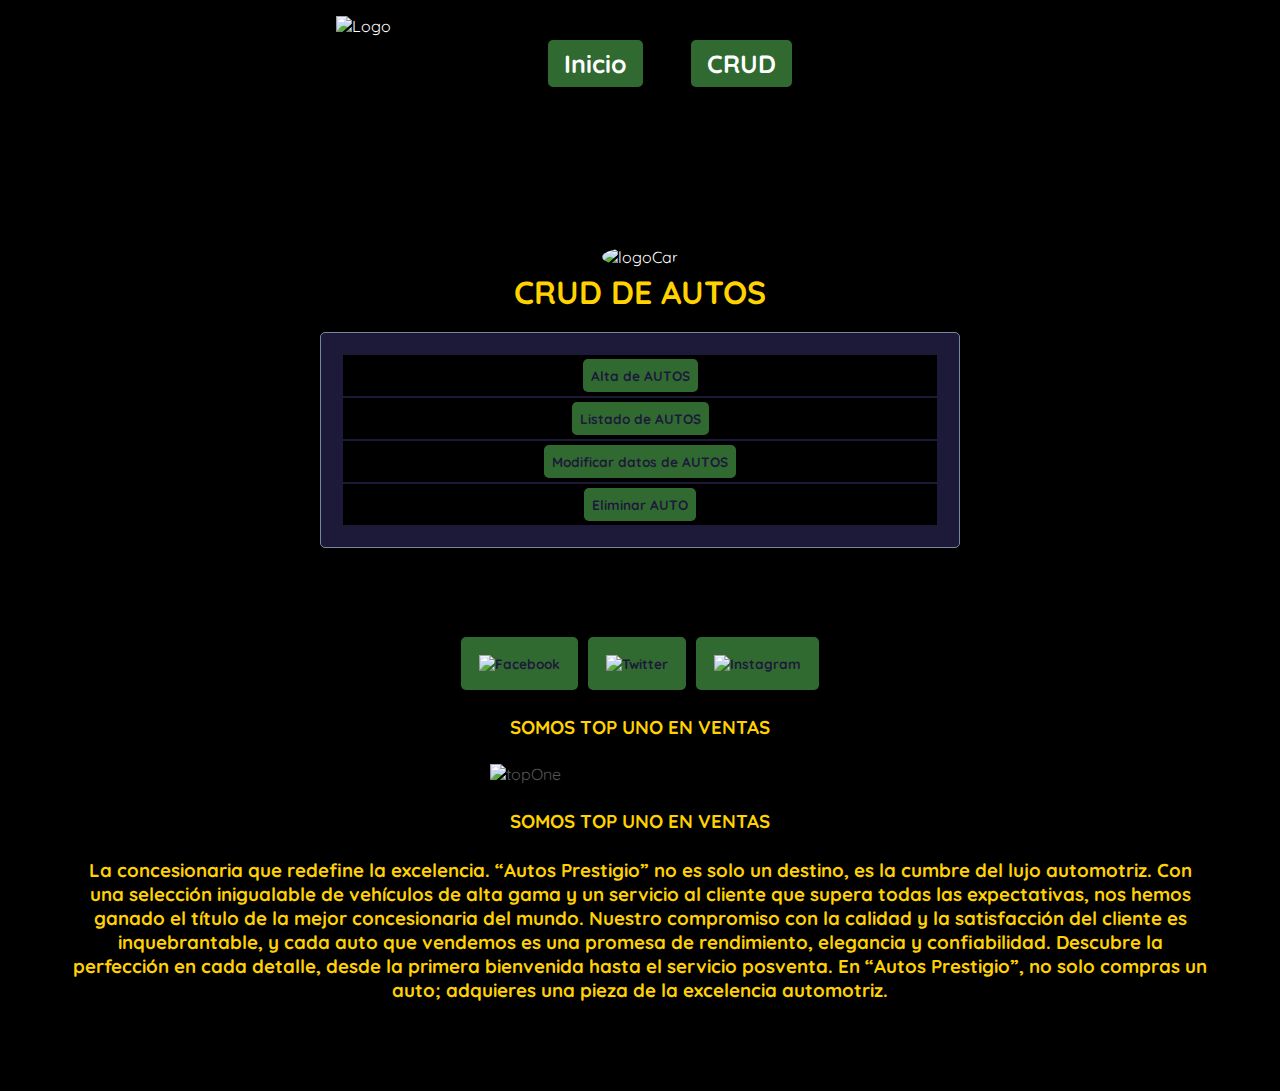
==== crudAutos-main/templates/crud.html @ 04f19c71 "Proyecto final codo a codo" ====
<!DOCTYPE html>
<html lang="es">
    
<head>
    <meta charset="UTF-8">
    <meta name="viewport" content="width=device-width, initial-scale=1.0">
    <title>Ejemplo de uso de la API 🚀</title>
    <link rel="stylesheet" href="../static/css/estilos.css">
    <link rel="stylesheet" href="../static/css/styles.css">
    
</head>


<body>
    <!-- <header>
        <nav class="navbar-index ">
            <img class="logo-nav" src="https://static.vecteezy.com/system/resources/previews/006/850/314/non_2x/auto-car-dealer-logo-design-with-concept-sports-vehicle-icon-silhouette-on-black-background-illustration-vector.jpg"
            alt="logo agencia de autos">
        </nav>

    </header> -->

    <header>
        <!-- BARRA DE NAVEGACIÓN -->
        <nav class="navbar">
            <div class="hamburger" onclick="toggleMenu()">
                <span class="bar"></span>
                <span class="bar"></span>
                <span class="bar"></span>
            </div>
            <ul class="nav-menu">
                <!-- colocar un logo -->
                <img src="assets/img/sedan.png" alt="Logo" class="logo">
                <li><a href="index.html">Inicio</a></li>
                <!-- <li><a href="templates/contacto.html">Contacto</a></li> -->
                <li><a href="templates/crud.html">CRUD</a></li>
            </ul>
        </nav>
    </header>


    <div>
        <div class="logo-centrado">
            <!-- <img src="../static/imagenes/logo_Codo.jpg" alt="logo"> -->
            <img class="logoCar" src="https://us.123rf.com/450wm/themoderncanvas/themoderncanvas2109/themoderncanvas210900008/175067545-logotipo-de-escudo-de-silueta-de-coche-deportivo-signo-de-concesionario-de-veh%C3%ADculos-de-motor-de.jpg"
            alt="logoCar">
        </div>
        <h1>CRUD DE AUTOS</h1><br>
        <table>
            <tr>
                <td class="contenedor-centrado"><a href="altas.html">Alta de AUTOS</a></td>
            </tr>
            <tr>
                <td class="contenedor-centrado "><a href="listado.html">Listado de AUTOS</a></td>
            </tr>
            <tr>
                <td class="contenedor-centrado "><a href="modificaciones.html">Modificar datos de AUTOS</a></td>
            </tr>
            <tr>
                <td class="contenedor-centrado "><a href="listadoEliminar.html">Eliminar AUTO</a></td>
            </tr>
        </table>
    <div>
        <footer>
            <!-- TALVEZ SE DEBERIA AGREGAR MAS INFO O MARKETING -->
            <section class="infoMarketing">
                <div class="redes">
                    <a href="https://www.facebook.com/concesionaria"><img src="https://cdn-icons-png.flaticon.com/256/124/124010.png" alt="Facebook"></a>
                    <a href="https://www.twitter.com/concesionaria"><img src="https://cdn-icons-png.flaticon.com/512/124/124021.png" alt="Twitter"></a>
                    <a href="https://www.instagram.com/concecionaria"><img src="https://cdn-icons-png.flaticon.com/512/174/174855.png" alt="Instagram"></a>
                </div>
                <h3 class="espaciado3">SOMOS TOP UNO EN VENTAS</h3>
                <img src="https://png.pngtree.com/png-clipart/20221008/original/pngtree-number-1-best-seller-award-badge-png-image_8666630.png"
                    alt="topOne">
                <h3 class="espaciado3">SOMOS TOP UNO EN VENTAS</h3>
                <h3>
                    La concesionaria que redefine la excelencia. “Autos Prestigio” no es solo un destino, es la cumbre del
                    lujo automotriz. Con una selección inigualable de vehículos de alta gama y un servicio al cliente que
                    supera todas las expectativas, nos hemos ganado el título de la mejor concesionaria del mundo. Nuestro
                    compromiso con la calidad y la satisfacción del cliente es inquebrantable, y cada auto que vendemos es
                    una promesa de rendimiento, elegancia y confiabilidad. Descubre la perfección en cada detalle, desde la
                    primera bienvenida hasta el servicio posventa. En “Autos Prestigio”, no solo compras un auto; adquieres
                    una pieza de la excelencia automotriz.
                </h3>
            </section>
        </footer>
</body>

</html>
---- crudAutos-main/static/css/estilos.css ----
/* ESTE CSS CONTIENE LOS ESTILOS DEL CRUD */
/* Estilos para todo el proyecto */
@import url('https://fonts.googleapis.com/css2?family=Quicksand:wght@300;400;500;600;700&display=swap');

* {
    font-family: 'Quicksand', sans-serif !important;
    margin: 0;
}

body {
    font-family: Mon !important;
    /* background-color: #1d1a39; */
    background-color: black !important;
    color: white;
}

.contenedor-centrado {
    display: flex;
    width: 100%;
    justify-content: center;
    background-color: black;
}

.logo-centrado {
    display: flex;
    justify-content: center;
    align-items: center;
    margin-bottom: 5px;
    margin-top: 120px;
}

.navbar-index {
    margin: 0;
    padding: 0;

    top: 0;
    width: 100vw;
    height: 100px;
    /* background-color: #390E8C; */
    background-color: black;
    display: flex;
    justify-content: flex-start;
    align-items: center;

    overflow: hidden;
    margin-bottom: 20px;
    position: fixed !important;
    box-shadow: 10px 10px 20px rgba(0, 0, 0, 0.5);
}

.logo-nav {
    height: 80%;
    overflow: hidden;
    margin-left: 1em;
}

p {
    font-family: 'Times New Roman', Times, serif;
    background-color: #f9f9f9;
    max-width: 400px;
    margin: 0 auto;
    padding: 20px;
}

h1,
h2,
h3,
h4,
h5,
h6 {
    text-align: center;
    color: #ffd200 !important;
}

form {
    max-width: 400px;
    margin: 0 auto;
    padding: 20px;
    background-color: #390e8c;
    border: 1px solid lightslategray;
    border-radius: 5px;
    box-shadow: 10px 10px 20px rgba(0, 0, 0, 0.5);
}

table {
    width: 50%;
    margin: 0 auto;
    padding: 20px;
    /* background-color: #390e8c; */
    background-color: #1d1a39;
    border: 1px solid lightslategray;
    border-radius: 5px;
    box-shadow: 10px 10px 20px rgba(0, 0, 0, 0.5);
}

label {
    display: block;
    margin-bottom: 5px;
}

input[type="text"],
input[type="number"],
textarea {
    width: 90%;
    padding: 10px;
    margin-bottom: 10px;
    border: 1px solid #cccccc;
    border-radius: 5px;
}

input[type="submit"] {
    padding: 10px;
    background-color: #007bff;
    color: #ffffff;
    border: none;
    border-radius: 5px;
    cursor: pointer;
}

input[type="submit"]:hover {
    background-color: #0056b3;
}

button {
    padding: 8px;
    margin: 4px;
    background-color: #007bff;
    color: #ffffff;
    border: none;
    border-radius: 5px;
    cursor: pointer;
}
.btnEliminar{
    background-color: red;
}

button:hover {
    background-color: #0056b3;
}

a {
    padding: 8px;
    margin: 4px;
    /* background-color: #fdab13; */
    background-color: rgb(49, 106, 49);
    color: #1d1a39;
    border: none;
    border-radius: 5px;
    cursor: pointer;
    text-decoration: none;
    font-size: 85%;
    font-weight: 800;
    font-family: 'Quicksand', sans-serif !important;
}

a:hover {
    background-color: #1d1a39;
    color: #fdab13
}

footer {
    background-color: #1d1a39;
    margin: 25px auto;
}

/* propiedades de las tarjetas que estan dentro del footer */
.integrantes {
    margin-top: 50px;
    margin-bottom: 0px;
    margin-left: 50px;
    margin-right: 50px;

}

.card {
    background-color: black !important;
}

.card-text {
    background-color: black;
    color: white;
}

.imgPerfil {
    object-fit: contain;
}

.logoCar {
    border-radius: 50%;
}
.imgAuto{
    display: block;
    max-width: 150px;
    max-height: 150px;
    object-fit: cover;
}
---- crudAutos-main/static/css/styles.css ----
/* ESTE CSS CONTIENE ESTILOS DEL NAVBAR Y FOOTER */


* {
    margin: 0;
    padding: 0;
    box-sizing: border-box;
    /* agregar o cambiar tipografia */
    font-family: "Raleway", sans-serif;
    font-optical-sizing: auto;
    /* font-weight: <weight>; */
    font-style: normal;
}


h2,
h3 {
    color: #565656;
}

h4 {
    margin-top: 20px;
    margin-bottom: 20px;
    font-size: 3rem;
    text-decoration: underline;
}

header {
    /* background-color: #317ef1; */
    background-color: black;
    color: white;
    /* height: 300px; */
    padding: 0px;
}

nav {
    padding-top: 25px;
    display: flex;
    align-items: center;
    /* height: 100%; */
    flex-direction: column;
    justify-content: space-evenly;
    /* padding: 50px; */
}

nav ul {
    list-style: none;
    display: flex;
}

nav ul li {
    margin: 20px;
}

nav ul li a {
    transition-duration: 0.1s;
    text-decoration: none;
    color: white;
    font-weight: bold;
    font-size: 25px;
}

/* menu hamburguesa */

/* Estilos generales */
.navbar {
    display: flex;
    justify-content: space-between;
    align-items: center;
    padding: 1rem;
    margin-top: 0px;
    
}

.logo {
    max-width: 100px;
}

.nav-menu {
    list-style: none;
    display: flex;
    margin: 0;
    padding: 0;
}

.nav-menu li a {
    text-decoration: none;
    padding: 0.5rem 1rem;
    display: block;
    z-index: 1001;
}

/* Estilos del menú hamburguesa */
.hamburger {
    margin-top: 50px;
    cursor: pointer;
    z-index: 1000;
}

.hamburger .bar {
    display: block;
    width: 30px;
    height: 5px;
    margin: 5px auto;
    background-color: #333;
    transition: all 0.3s ease-in-out;
}

/* Estilos para dispositivos móviles */
@media (max-width: 768px) {

    nav ul,
    nav {
        flex-direction: column;
        align-items: center;
        margin-top: 55px;
    }

    nav .redes {
        margin-top: 25px;
        margin-bottom: 70px;
    }
    
    .nav-menu {
        display: none;
        flex-direction: column;
        width: 100%;
        position: absolute;
        top: 60px;
        left: 0;
        background-color: #317ef1;
        color: black;
    }

    .nav-menu.active {
        display: flex;
    }

    .hamburger {
        display: block;
    }

    .logo{
        display: flex;
        flex-grow: initial;
    }
}

@media (min-width: 769px) {
    .hamburger {
        display: none;
        
    }
}


a:hover {
    color: white;
    font-size: 30px;
}

.logo {
    width: 60px;
    height: 60px;
    position: relative;
    right: 10vw;
}

/* video de presentacion */
.videoPresentacion {
    /* margin: 25px auto; */
    margin-top: 100px;
    margin-bottom: 100px;
    text-align: center;
    opacity: 90%;

    display: flex;
    justify-content: center;
    flex-direction: row;

}

.videoPresentacion iframe {

    display: flex;
    justify-content: center;
    flex-direction: column;

    width: 1920px;
    height: 1080px;
    border-radius: 10px;
}





.slogan {
    display: grid;
    justify-content: space-around;
    justify-items: end;

    font-size: 30px;
    padding-top: 30px;
    padding-bottom: 30px;
    padding-left: 2%;

    background: linear-gradient(to bottom, #317ef1 1%, #ffffff 100%)
}

/* CARRUSEL PERSONALIZADO */

.carrusel {
    /* max-width: 100%;
    max-height: 50%; */

    overflow: hidden;
    /* position: relative; */
    display: flex;

    margin-left: 2%;
    margin-right: 2%;
}

.carrusel img {
    width: 100%;
    height: 100%;
    object-fit: cover;

    border-radius: 50px;
    margin-left: 1%;
    margin-right: 1%;
}

.contenedorNoticias {
    margin-left: 5%;
    margin-right: 5%;

    display: grid;
    grid-template-columns: repeat(auto-fit, minmax(300px, 1fr));
    grid-gap: 20px;
    padding: 20px;
}

/* PERSONALIZACION DE TARJETAS */
.card {
    border: 1px solid #ccc;
    border-radius: 10px;
    box-shadow: 2px 2px 5px rgba(0, 0, 0, 0.1);
    display: flex;
    flex-direction: column;

    box-shadow: 5px 5px 5px gray;
}

.card img {
    width: 100%;
    height: 200px;
    object-fit: cover;
    border-top-left-radius: 10px;
    border-top-right-radius: 10px;
}

.card h3 {
    text-align: start;
    margin: 15px;
    font-size: 25px;
}

.card p {
    padding: 0 10px;
    height: 100px;
    text-overflow: ellipsis;
    overflow: hidden;
    font-size: 1.2rem;
    margin: 15px;
    /* white-space: nowrap; */
}

footer {
    /* background-color: #317ef1; */
    /* background: linear-gradient(to top, #317ef1 1%, #ffffff 100%); */
    background-color: black;
    color: white;
    display: flex;
    width: 100%;

    padding: 10px;
    padding-top: 5%;
    padding-bottom: 5%;
}

.infoMarketing {
    color: #565656;

    margin-left: 5%;
    margin-right: 5%;
    display: flex;
    flex-direction: column;
    align-items: center;
}

.infoMarketing img {
    width: 300px;
}

/* PERSONALIZACION DE REDES SOCIALES */
.redes {
    display: flex;
}

.redes a {
    margin: 0 5px;
}

.redes img {
    width: 40px;
    height: 40px;
    margin: 10px;
}

/* ESPACIDADOS VERTICALES */

.espaciado2 {
    margin-top: 50px;
    margin-bottom: 50px;
}

.espaciado3 {
    margin-top: 25px;
    margin-bottom: 25px;
}
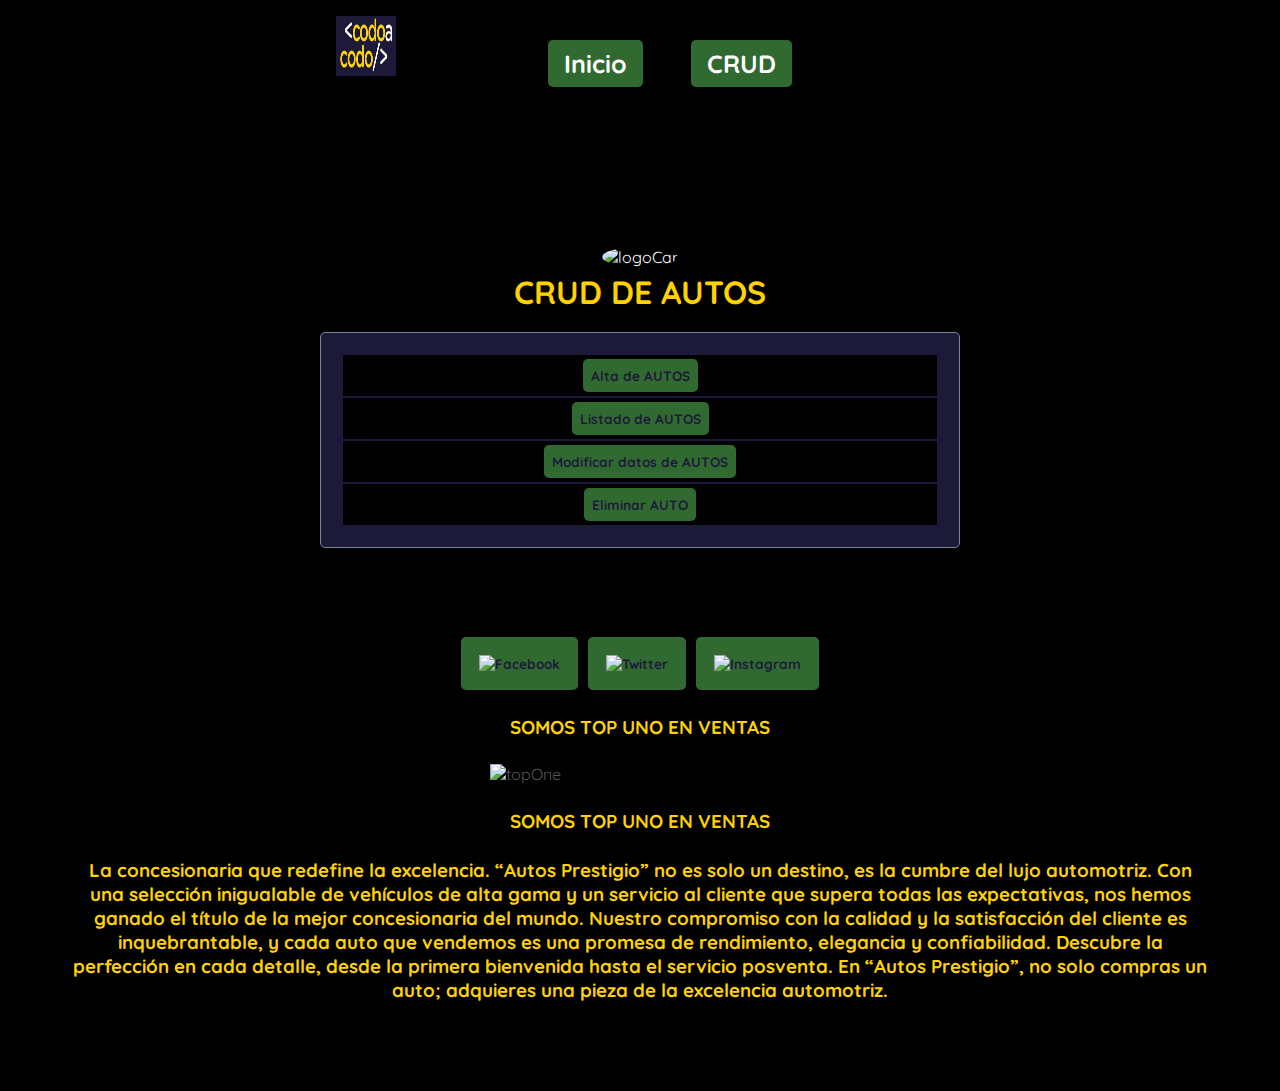
==== commit ecea80b3: "Seguimos probantes" ====
--- a/crudAutos-main/templates/crud.html
+++ b/crudAutos-main/templates/crud.html
@@ -30,7 +30,7 @@
             </div>
             <ul class="nav-menu">
                 <!-- colocar un logo -->
-                <img src="assets/img/sedan.png" alt="Logo" class="logo">
+                <img src="../static/imagenes/logo_Codo.jpg" alt="Logo" class="logo">
                 <li><a href="index.html">Inicio</a></li>
                 <!-- <li><a href="templates/contacto.html">Contacto</a></li> -->
                 <li><a href="templates/crud.html">CRUD</a></li>
